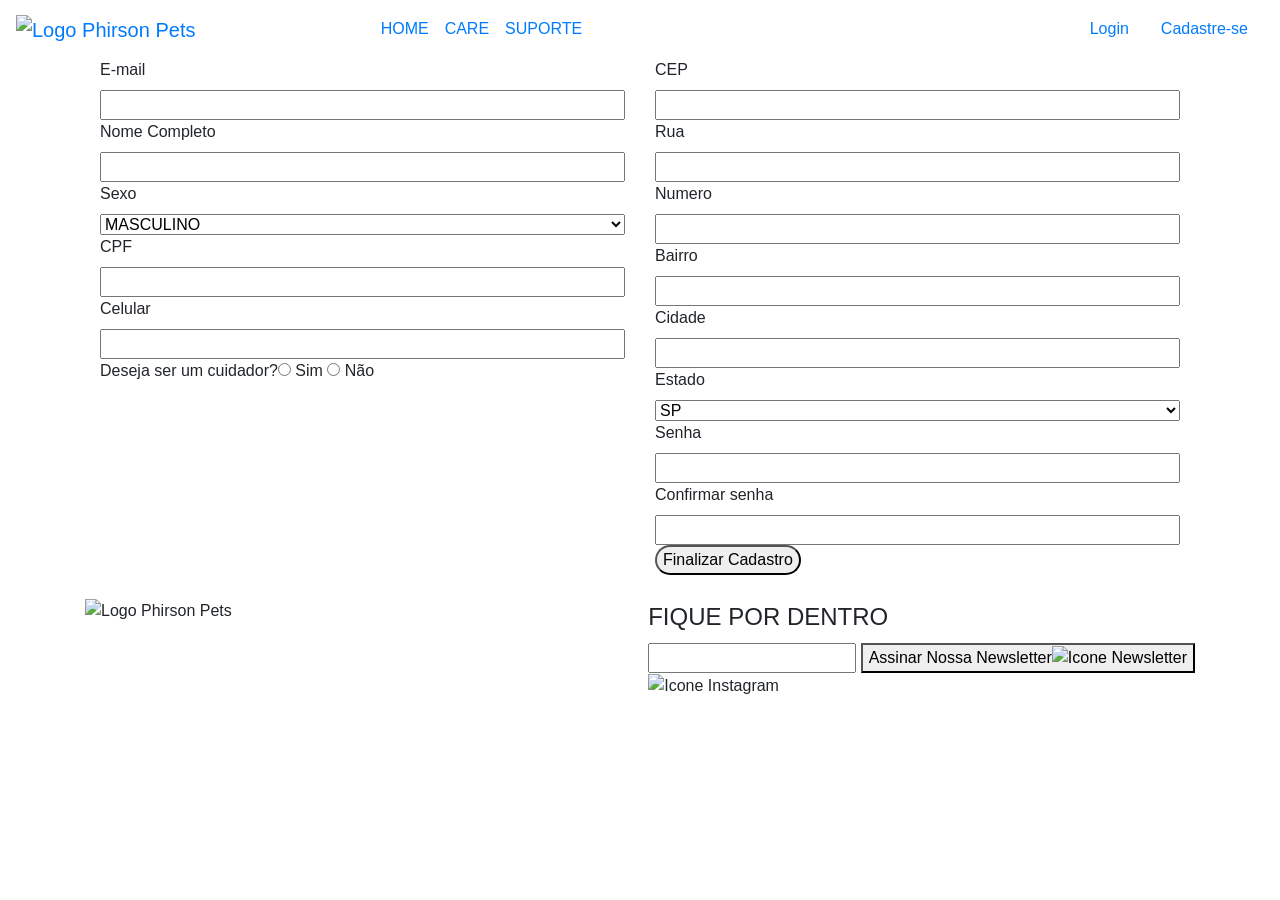
==== phirsonpets/src/main/webapp/resources/html/cadastro-usuario.html @ 7dd9ef94 "Pagina cadastro de Pets: inseridos Validator, CSS, finalização da lógica. Pagina perfil cliente: ins" ====
<!DOCTYPE html>
<html>
  <head>
    <meta charset="utf-8">
    <meta name="viewport" content="width=device-width, initial-scale=1">
    <title>Phirson Pets</title>
    <link rel="stylesheet" href="https://stackpath.bootstrapcdn.com/bootstrap/4.4.1/css/bootstrap.min.css" integrity="sha384-Vkoo8x4CGsO3+Hhxv8T/Q5PaXtkKtu6ug5TOeNV6gBiFeWPGFN9MuhOf23Q9Ifjh" crossorigin="anonymous">
    <link rel="stylesheet" href="css/home/style.css">
    <link rel="stylesheet" href="css/home/cadastro-usuario.css">
  </head>
  <body>
      <header>
        <nav class="navbar navbar-expand-lg">
          <a class="navbar-brand" href="index.html"><img src="imagens/home/logo-phirson.png" alt="Logo Phirson Pets" class="cabecalhoPrincipal-logo"></a>
          <button class="navbar-toggler" type="button" data-toggle="collapse" data-target="#navbarNav" aria-controls="navbarNav" aria-expanded="false" aria-label="Toggle navigation">
          <img src="imagens/home/toggle-bar.svg" alt="Icone Toggle Bar" class="cabecalhoPrincipal-icone-toggle-bar">
          </button>
          <div class="collapse navbar-collapse justify-content-center" id="navbarNav">
            <div class="navbar-nav">
                <a class="nav-item nav-link cabecalhoPrincipal-nav-link" href="index.html">HOME</a>
                <a class="nav-item nav-link cabecalhoPrincipal-nav-link" href="#">CARE</a>
                <a class="nav-item nav-link cabecalhoPrincipal-nav-link" href="#">SUPORTE</a>
            </div>
            </div>
            <div class="collapse navbar-collapse justify-content-end" id="navbarNav">
              <a class="nav-item nav-link cabecalhoPrincipal-nav-login-link" href="tela-login.html">Login</a>
              <a class="nav-item nav-link cabecalhoPrincipal-nav-login-link" href="cadastro-usuario.html">Cadastre-se</a>
            </div>
        </nav>
      </header>

      <main>
        <div class="container">
          <form id="usuario" class="usuario" action="http://localhost:8080/phirsonpets/home/cadastro-usuario" method="POST">
            <div class="container">
              <div class="row">
                  <div class="col-6">
                    <div class="d-flex flex-column">

                      <div class="container-email d-flex flex-column"> <!-- Adicionar classe d-flex flex-column em todas as divs exceto na com radiobutton -->
                          <label class="text-inputs">E-mail</label>
                          <input id="email" class="email" name="email" type="email" value=""/> <!-- Retirar classes form control de todos -->
                      </div>

                      <div class="container-nome d-flex flex-column">
                        <label class="text-inputs">Nome Completo</label>
                        <input id="nome" class="nome" name="nome" type="text" value=""/>
                      </div>

                      <div class="container-genero d-flex flex-column">
                        <label class="text-inputs">Sexo</label>
                        <select id="genero" class="genero" name="genero">
                          <option value="MASCULINO">MASCULINO</option>
                          <option value="FEMININO">FEMININO</option>
                        </select>
                      </div>

                      <div class="container-cpf d-flex flex-column">
                        <label class="text-inputs">CPF</label>
                        <input id="cpf" class="cpf" name="cpf" type="text" value=""/>
                      </div>

                      <div class="container-celular d-flex flex-column">
                        <label class="text-inputs">Celular</label>
                        <input id="celular"class="celular" name="celular" type="text" value=""/>
                      </div>

                      <div class="checkbox-cuidador d-flex">
                        <label class="text-inputs">Deseja ser um cuidador?</label>
                        <div class="container-radio-buttons">
                          <input id="cuidador1" class="cuidador1" name="cuidador" vaue="false" type="radio" value="true"/>
                            <label class="text-checkbox-sim">Sim</label>
                          <input id="cuidador2" class="cuidador2" name="cuidador" vaue="false" type="radio" value=""/>
                            <label class="text-checkbox-nao">Não</label>
                        </div>
                      </div>
                    </div>

                  </div>

                <div class="division-line"></div>


                <div class="col-6">
                  <div class="d-flex flex-column">

                    <div class="container-cep d-flex flex-column">
                      <label class="text-inputs">CEP</label>
                      <input id="cep" class="cep" name="cep" onblur="pesquisacep(this.value);" type="text" value=""/>
                    </div>

                    <div class="container-rua d-flex flex-column">
                      <label class="text-inputs">Rua</label>
                      <input id="rua" class="rua" name="rua" type="text" value=""/>
                    </div>

                    <div class="container-numero d-flex flex-column">
                      <label class="text-inputs">Numero</label>
                      <input id="numero" class="numero" name="numero" type="text" value=""/>
                    </div>

                    <div class="container-bairro d-flex flex-column">
                      <label class="text-inputs">Bairro</label>
                      <input id="bairro" class="bairro" name="bairro" type="text" value=""/>
                    </div>

                    <div class="container-cidade d-flex flex-column">
                      <label class="text-inputs">Cidade</label>
                      <input id="cidade" class="cidade" name="cidade" type="text" value=""/>
                    </div>

                    <div class="container-uf d-flex flex-column">
                      <label class="text-inputs">Estado</label>
                      <select id="uf" class="uf" name="uf">
                        <option value="SP">SP</option>
                        <option value="MG">MG</option>
                      </select>
                    </div>

                    <div class="container-senha d-flex flex-column">
                      <label class="text-inputs">Senha</label>
                      <input id="senha" class="senha" name="senha" type="password" value=""/>
                    </div>

                    <div class="container-confirma_senha d-flex flex-column">
                      <label class="text-inputs">Confirmar senha</label>
                      <input type="password" id="confirma_senha" class="confirma_senha"/>
                    </div>

                    <div class="container-submit">
                      <button type="submit" class="submit rounded-pill">Finalizar Cadastro</button>
                    </div>

        	          <div>
                      <input type="hidden" name="_csrf" value="cd54fd3b-e9c0-4d00-86ba-38a3181c1e7d" />
                    </div>
                  </div>
                </div>
              </div>
            </div>
          </form>
        </div>
      </main>

<footer class="page-footer font-small pt-4 pb-4 d-flex justify-content-end flex-column">
  <div class="container">
    <div class="text-center position-absolute container-logo">
      <img src="imagens/home/logo-phirson.png" alt="Logo Phirson Pets" class="rodapePrincipal-logo">
    </div>
        <form class="rodapePrincipal-newsletter-form float-right">
              <fieldset>
                <legend class="rodapePrincipal-newsletter-form-legend" for="email-contato">FIQUE POR DENTRO</legend>
                  <div class="rodapePrincipal-newsletter-form-fieldset">
                    <input class="rodapePrincipal-newsletter-form-email-input" type="email" name="email-contato" id="email-contato">
                      <button class="rodapePrincipal-newsletter-form-button" type="submit">Assinar Nossa Newsletter<img src="imagens/home/icon-email.svg" alt="Icone Newsletter" class="icone-email"></button>
                  </div>
                  <img src="imagens/home/icon-instagram.svg" alt="Icone Instagram" class="icone-instagram">
              </fieldset>
             </form>
      </div>
</footer>

      <!-- scripts da pagina -->
      <script type="text/javascript"
        src='/phirsonpets/resources/javascript/home/viacepJs.js'></script>
      <script type="text/javascript"
        src='/phirsonpets/resources/javascript/home/validaSenhaJs.js'></script>
      <!-- scripts bootstrap -->
      <script src="https://code.jquery.com/jquery-3.4.1.slim.min.js" integrity="sha384-J6qa4849blE2+poT4WnyKhv5vZF5SrPo0iEjwBvKU7imGFAV0wwj1yYfoRSJoZ+n" crossorigin="anonymous"></script>
      <script src="https://cdn.jsdelivr.net/npm/popper.js@1.16.0/dist/umd/popper.min.js" integrity="sha384-Q6E9RHvbIyZFJoft+2mJbHaEWldlvI9IOYy5n3zV9zzTtmI3UksdQRVvoxMfooAo" crossorigin="anonymous"></script>
      <script src="https://stackpath.bootstrapcdn.com/bootstrap/4.4.1/js/bootstrap.min.js" integrity="sha384-wfSDF2E50Y2D1uUdj0O3uMBJnjuUD4Ih7YwaYd1iqfktj0Uod8GCExl3Og8ifwB6" crossorigin="anonymous"></script>
  </body>
</html>
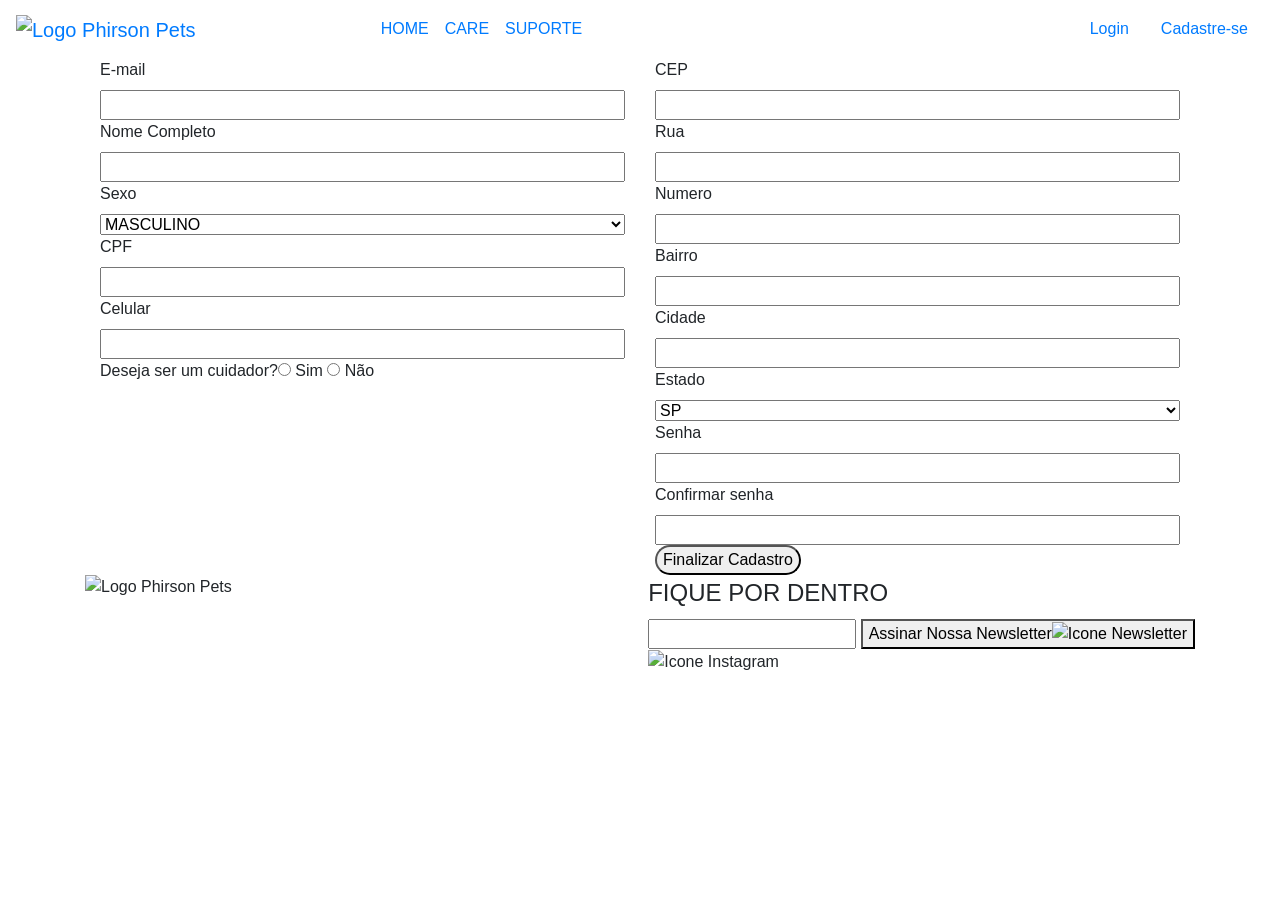
==== commit a3dd49d2: "Adicionadas diversas alterações no perfil cliente" ====
--- a/phirsonpets/src/main/webapp/resources/html/cadastro-usuario.html
+++ b/phirsonpets/src/main/webapp/resources/html/cadastro-usuario.html
@@ -142,7 +142,7 @@
         </div>
       </main>
 
-<footer class="page-footer font-small pt-4 pb-4 d-flex justify-content-end flex-column">
+<footer class="page-footer font-small d-flex justify-content-end flex-column">
   <div class="container">
     <div class="text-center position-absolute container-logo">
       <img src="imagens/home/logo-phirson.png" alt="Logo Phirson Pets" class="rodapePrincipal-logo">
